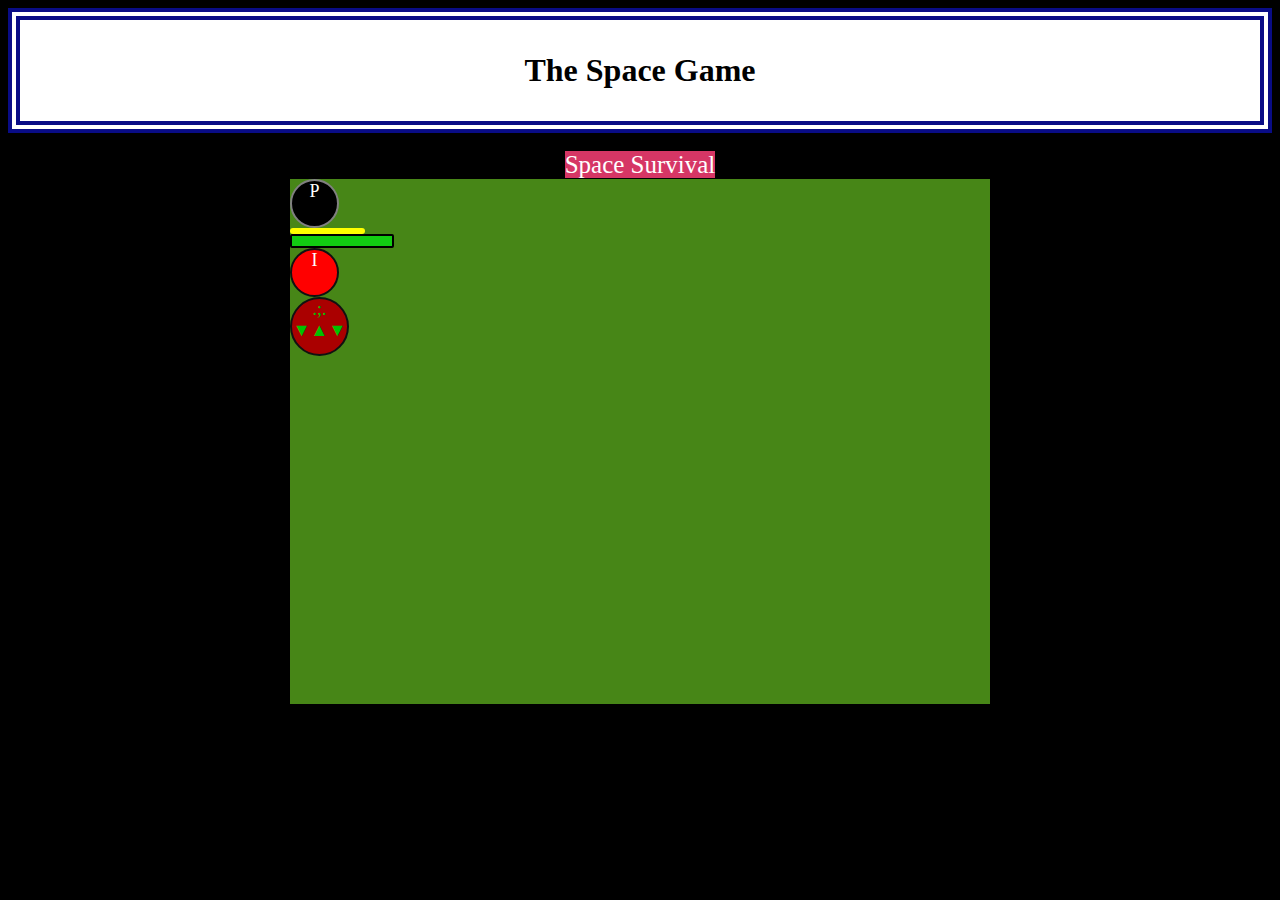
==== Game/index.html @ 6cc6443b "Primeira etapa" ====
<!DOCTYPE html>
<html>
<head>
	<title>Um joguinho de Navegador</title>
	<link rel="stylesheet" type="text/css" href="css/design.css">
</head>
<header>
	<div id="diploma">The Space Game</div>
</header>
<body class="bg">
	<div id="form">
	<titulo>Space Survival</titulo>
	<div class="game">
	<div id="player">P</div>
	<div id="tiro"></div>
	<div id="energia"></div>
	<div id="inimigo">I</div>
	<div id="inimigo2">.;.			 ▼▲▼</div>
	</div>
</div>
</body>
</html>
---- Game/css/design.css ----
#ceu {
	padding: 1em;
	background-color: #00C6DA;
	font-family: verdana;
	text-align: center;
	font-size: 16px;
	color: white;
}
#diploma {
	padding: 1em;
	background-color: white;
	border: 12px double #090c86;
	font-family: gothicE;
	text-align: center;
	font-size: 32px;
	color: black;
	font-weight: bold;
	margin-left: auto;
	margin-right: auto;
}
#form {
	padding: 1em;
	font-family: bankgothic Md BT;
	text-align: center;
	font-size: 18px;
	color: #fff;
	margin-left: auto;
	margin-right: auto;
}
#player {
	background-color: black;
	border: 2px solid gray;
	border-radius: 100px;
	width: 45px;
	height: 45px;
	text-align: center;
	
}

#tiro {
	background-color: yellow;
	border: 0px;
	border-radius: 100px;
	width: 75px;
	height: 6px;
	text-align: center;
}

#energia {
	background-color: #12CD12;
	border: 2px solid black;
	border-radius: 2px;
	width: 100px;
	height: 10px;
	text-align: center;
}

#inimigo {
	background-color: red;
	border: 2px solid #111;
	border-radius: 100px;
	width: 45px;
	height: 45px;
	text-align: center;
}
#inimigo2 {
	background-color: #AA0000;
	color: #00C200;
	border: 2px solid #111;
	border-radius: 100px;
	width: 55px;
	height: 55px;
	text-align: center;
}

/* Planos de Fundo */
.bg {
	background-color: black;
}
.game {
	background-color: #478617;
	width: 700px;
	height: 525px;
	margin-left: auto;
	margin-right: auto;
}

/* Tags Customizadas - ZONA DE PERIGO */
titulo {
	background-color: #D63665;
	font-size: 25px;
	color: white;
	width: 700px;
	height: 185px;
	font-family: verdana;
	margin-left: auto;
	margin-right: auto;
}
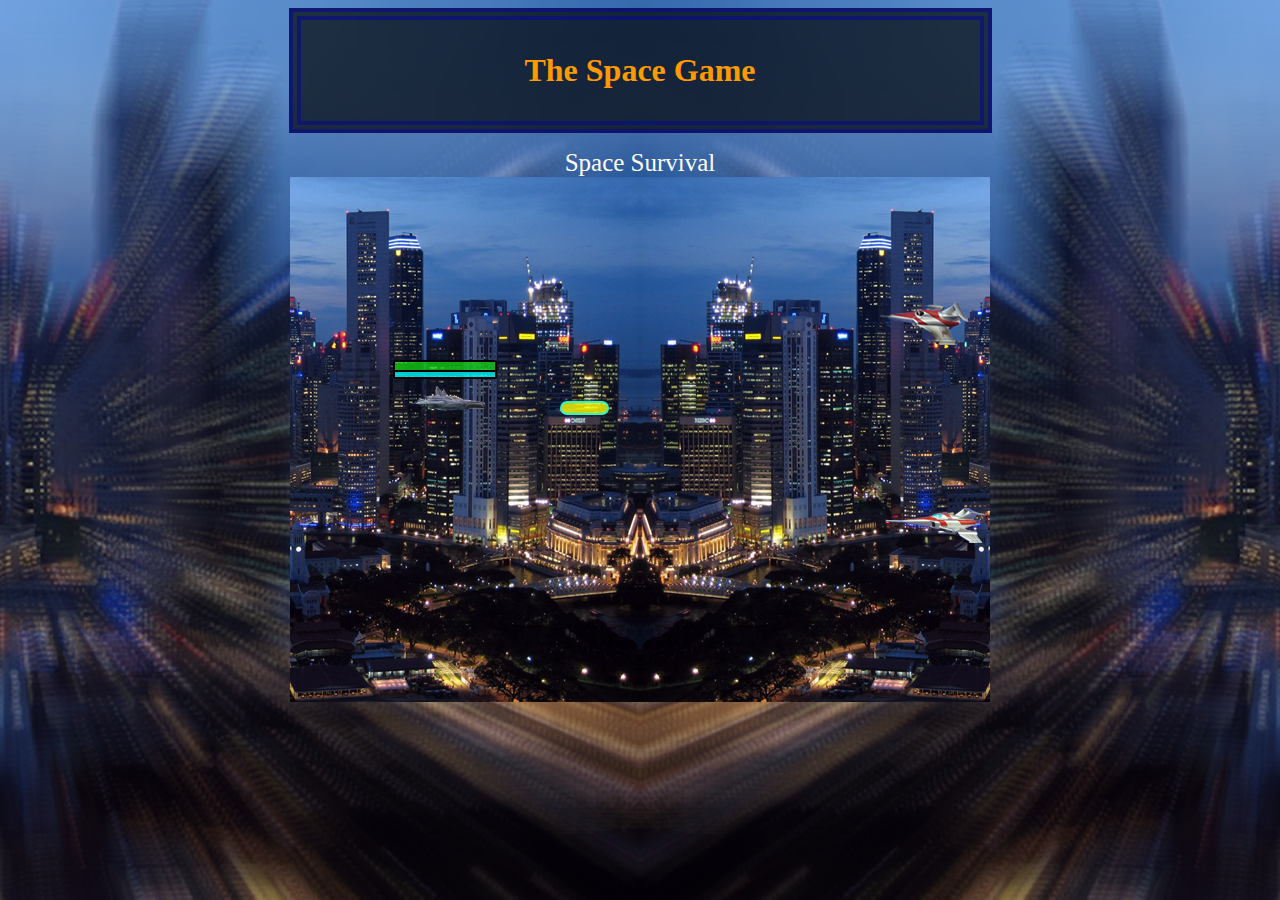
==== commit 3cf44751: "Avançando o Front-End" ====
--- a/Game/index.html
+++ b/Game/index.html
@@ -1,21 +1,22 @@
 <!DOCTYPE html>
 <html>
 <head>
-	<title>Um joguinho de Navegador</title>
+	<title>Web Game</title>
 	<link rel="stylesheet" type="text/css" href="css/design.css">
 </head>
 <header>
 	<div id="diploma">The Space Game</div>
 </header>
 <body class="bg">
-	<div id="form">
+	<div id="container">
 	<titulo>Space Survival</titulo>
 	<div class="game">
-	<div id="player">P</div>
-	<div id="tiro"></div>
+	<div id="player"></div>
+	<div id="laser"></div>
 	<div id="energia"></div>
-	<div id="inimigo">I</div>
-	<div id="inimigo2">.;.			 ▼▲▼</div>
+	<div id="escudos"></div>
+	<div id="inimigo"></div>
+	<div id="inimigo2"></div>
 	</div>
 </div>
 </body>
--- a/Game/css/design.css
+++ b/Game/css/design.css
@@ -1,20 +1,23 @@
-#ceu {
+/*  Main */
+#container {
 	padding: 1em;
-	background-color: #00C6DA;
 	font-family: verdana;
 	text-align: center;
 	font-size: 16px;
 	color: white;
+	margin-left: auto;
+	margin-right: auto;
 }
 #diploma {
 	padding: 1em;
-	background-color: white;
-	border: 12px double #090c86;
+	background-color: #000000AA;
+	border: 12px double #090c86AA;
 	font-family: gothicE;
 	text-align: center;
 	font-size: 32px;
-	color: black;
+	color: #F90;
 	font-weight: bold;
+	width: 615px;
 	margin-left: auto;
 	margin-right: auto;
 }
@@ -28,57 +31,85 @@
 	margin-right: auto;
 }
 #player {
-	background-color: black;
-	border: 2px solid gray;
-	border-radius: 100px;
-	width: 45px;
-	height: 45px;
+	background-image: url(../img/jogador1.png);
+	width: 90px;
+	height: 30px;
 	text-align: center;
+	position: absolute;
+	top: 380px;
+	left: 395px;
 	
 }
 
-#tiro {
-	background-color: yellow;
-	border: 0px;
+#laser {
+	background-color: #FFFF00CC;
+	border: 2px solid #00FFFFCC;
 	border-radius: 100px;
-	width: 75px;
-	height: 6px;
+	width: 45px;
+	height: 10px;
 	text-align: center;
+	position: absolute;
+	top: 401px;
+	left: 560px;
 }
 
 #energia {
-	background-color: #12CD12;
+	background-color: #12CD12C8;
 	border: 2px solid black;
 	border-radius: 2px;
 	width: 100px;
 	height: 10px;
 	text-align: center;
+	position: absolute;
+	top: 360px;
+	left: 393px;
+}
+#escudos {
+	background-color: #00FFFFC8;
+	border: 2px solid black;
+	border-radius: 2px;
+	width: 100px;
+	height: 5px;
+	text-align: center;
+	position: absolute;
+	top: 370px;
+	left: 393px;
+}
+#inimigo {
+	background-image: url(../img/inimigo1.png);
+	width: 90px;
+	height: 45px;
+	text-align: center;
+	position: absolute;
+	top: 300px;
+	left: 880px;
+}
+#inimigo2 {
+	background-image: url(../img/inimigo2.png);
+	width: 105px;
+	height: 45px;
+	text-align: center;
+	position: absolute;
+	top: 500px;
+	left: 880px;
+}
+#placar {
+	border:;
 }
 
-#inimigo {
-	background-color: red;
-	border: 2px solid #111;
-	border-radius: 100px;
-	width: 45px;
-	height: 45px;
-	text-align: center;
-}
-#inimigo2 {
-	background-color: #AA0000;
-	color: #00C200;
-	border: 2px solid #111;
-	border-radius: 100px;
-	width: 55px;
-	height: 55px;
-	text-align: center;
+/* Tutorial */
+
+#tutorial {
+
 }
 
 /* Planos de Fundo */
 .bg {
-	background-color: black;
+	background-image: url(../img/fundo.png);
+	background-size: cover;
 }
 .game {
-	background-color: #478617;
+	background-image: url(../img/fundo_game.png);
 	width: 700px;
 	height: 525px;
 	margin-left: auto;
@@ -87,7 +118,7 @@
 
 /* Tags Customizadas - ZONA DE PERIGO */
 titulo {
-	background-color: #D63665;
+	padding: 2px;
 	font-size: 25px;
 	color: white;
 	width: 700px;
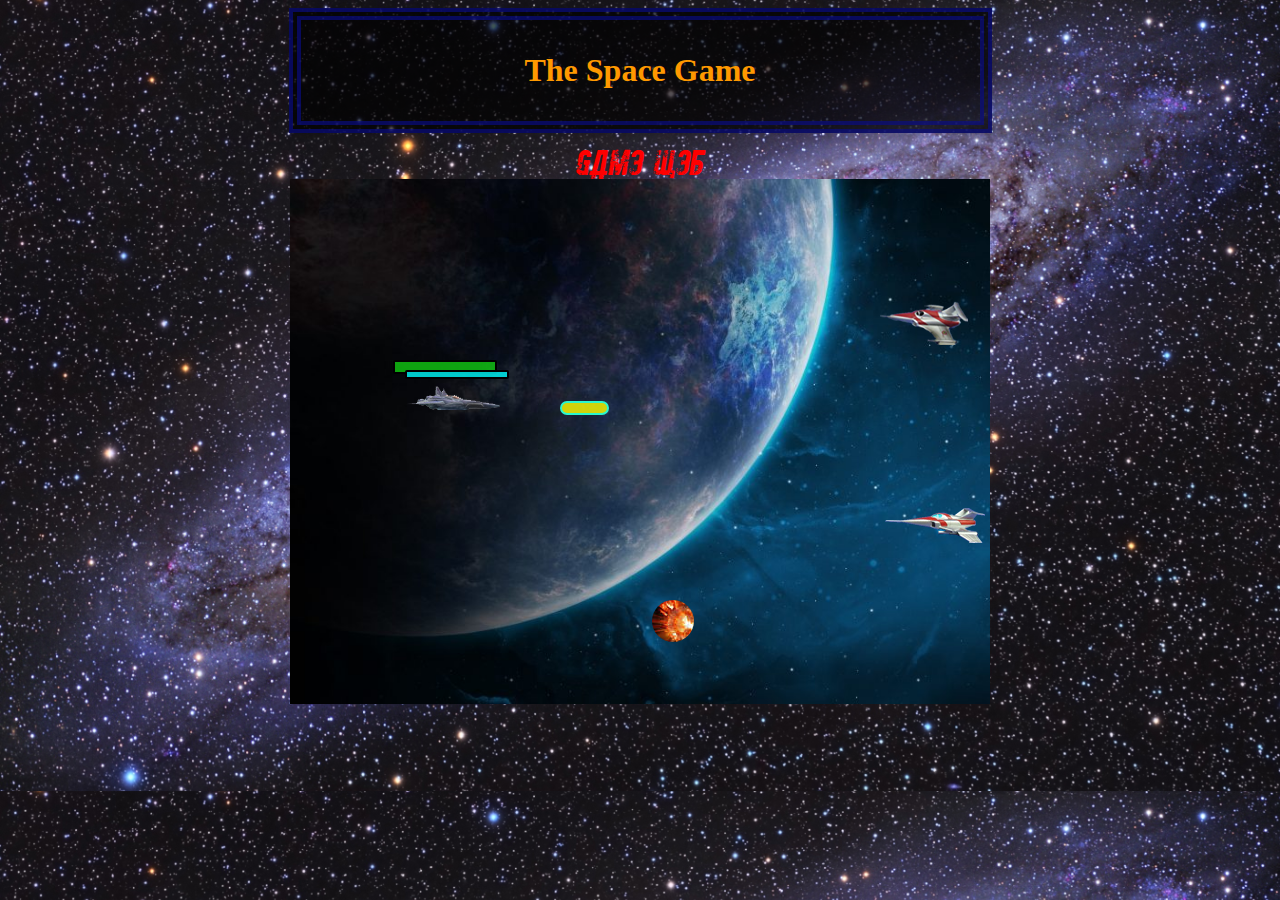
==== commit bed2d134: "Criando Scripts" ====
--- a/Game/index.html
+++ b/Game/index.html
@@ -3,18 +3,20 @@
 <head>
 	<title>Web Game</title>
 	<link rel="stylesheet" type="text/css" href="css/design.css">
+	<script type="text/javascript" src="js/function.js"></script>
 </head>
 <header>
 	<div id="diploma">The Space Game</div>
 </header>
 <body class="bg">
 	<div id="container">
-	<titulo>Space Survival</titulo>
+	<titulo>Game Web</titulo>
 	<div class="game">
 	<div id="player"></div>
 	<div id="laser"></div>
 	<div id="energia"></div>
 	<div id="escudos"></div>
+	<div id="explosao"></div>
 	<div id="inimigo"></div>
 	<div id="inimigo2"></div>
 	</div>
--- a/Game/css/design.css
+++ b/Game/css/design.css
@@ -12,7 +12,7 @@
 	padding: 1em;
 	background-color: #000000AA;
 	border: 12px double #090c86AA;
-	font-family: gothicE;
+	font-family: gothicI;
 	text-align: center;
 	font-size: 32px;
 	color: #F90;
@@ -32,7 +32,7 @@
 }
 #player {
 	background-image: url(../img/jogador1.png);
-	width: 90px;
+	width: 105px;
 	height: 30px;
 	text-align: center;
 	position: absolute;
@@ -73,7 +73,7 @@
 	text-align: center;
 	position: absolute;
 	top: 370px;
-	left: 393px;
+	left: 405px;
 }
 #inimigo {
 	background-image: url(../img/inimigo1.png);
@@ -96,6 +96,16 @@
 #placar {
 	border:;
 }
+#explosao {
+	background-image: url(../img/explosao.jpg);
+	border-radius: 100px;
+	width: 42px;
+	height: 42px;
+	text-align: center;
+	position: absolute;
+	top: 600px;
+	left: 652px;
+}
 
 /* Tutorial */
 
@@ -105,11 +115,12 @@
 
 /* Planos de Fundo */
 .bg {
-	background-image: url(../img/fundo.png);
+	background-image: url(../img/galaxia.jpg);
 	background-size: cover;
 }
 .game {
-	background-image: url(../img/fundo_game.png);
+	background-image: url(../img/universo.jpg);
+	background-size: cover;
 	width: 700px;
 	height: 525px;
 	margin-left: auto;
@@ -117,13 +128,19 @@
 }
 
 /* Tags Customizadas - ZONA DE PERIGO */
+
+@font-face{
+	font-family: titulo;
+	src:url(../font/motherland.ttf);
+}
+
 titulo {
 	padding: 2px;
-	font-size: 25px;
-	color: white;
+	font-size: 36px;
+	color: red;
 	width: 700px;
 	height: 185px;
-	font-family: verdana;
+	font-family: titulo;
 	margin-left: auto;
 	margin-right: auto;
 }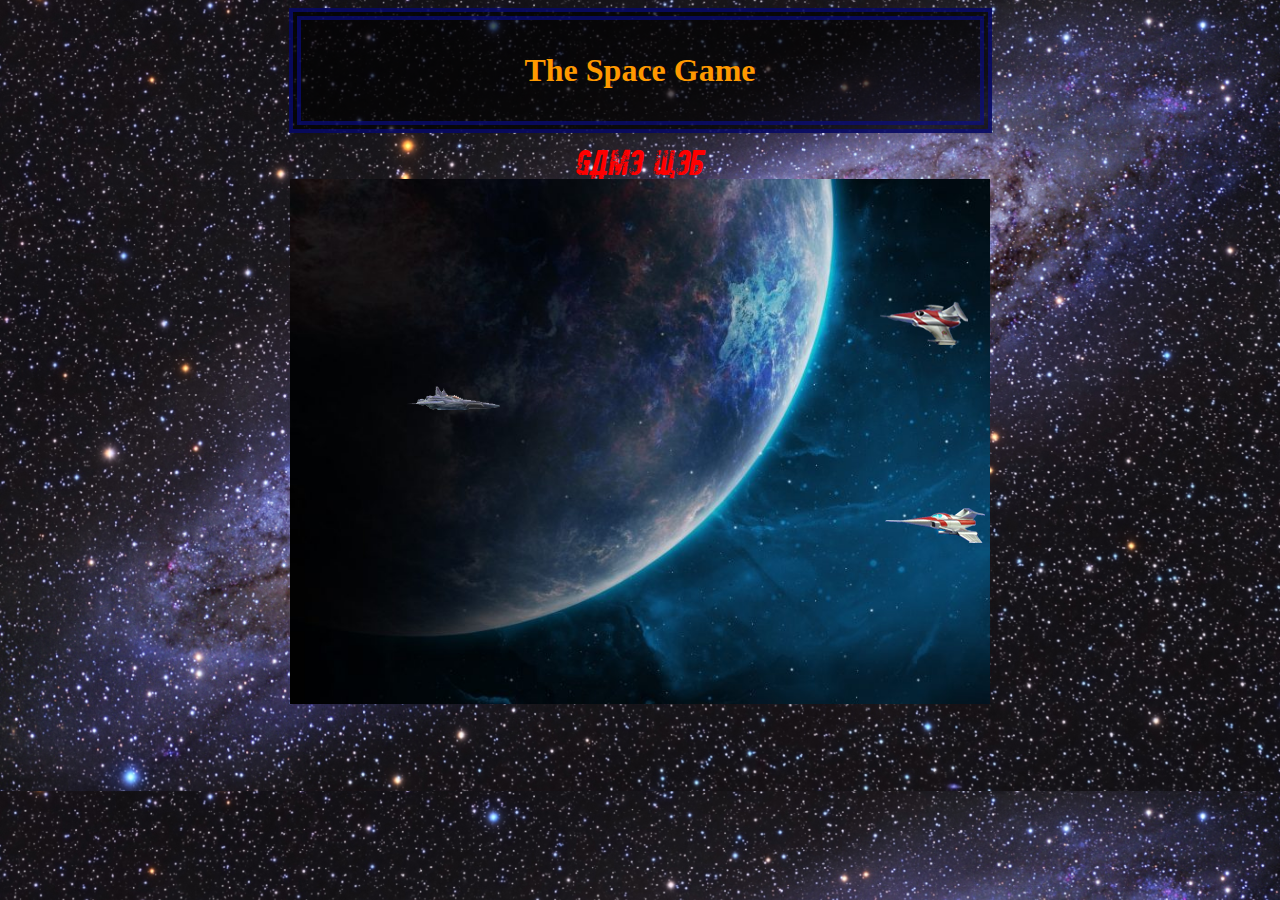
==== commit 40b55502: "Movimentação aplicada, mais realista" ====
--- a/Game/index.html
+++ b/Game/index.html
@@ -3,6 +3,7 @@
 <head>
 	<title>Web Game</title>
 	<link rel="stylesheet" type="text/css" href="css/design.css">
+	<script type="text/javascript" src="js/jquery.js"></script>
 	<script type="text/javascript" src="js/function.js"></script>
 </head>
 <header>
--- a/Game/css/design.css
+++ b/Game/css/design.css
@@ -130,7 +130,7 @@
 /* Tags Customizadas - ZONA DE PERIGO */
 
 @font-face{
-	font-family: titulo;
+	font-family: motherland;
 	src:url(../font/motherland.ttf);
 }
 
@@ -140,7 +140,7 @@
 	color: red;
 	width: 700px;
 	height: 185px;
-	font-family: titulo;
+	font-family: motherland;
 	margin-left: auto;
 	margin-right: auto;
 }